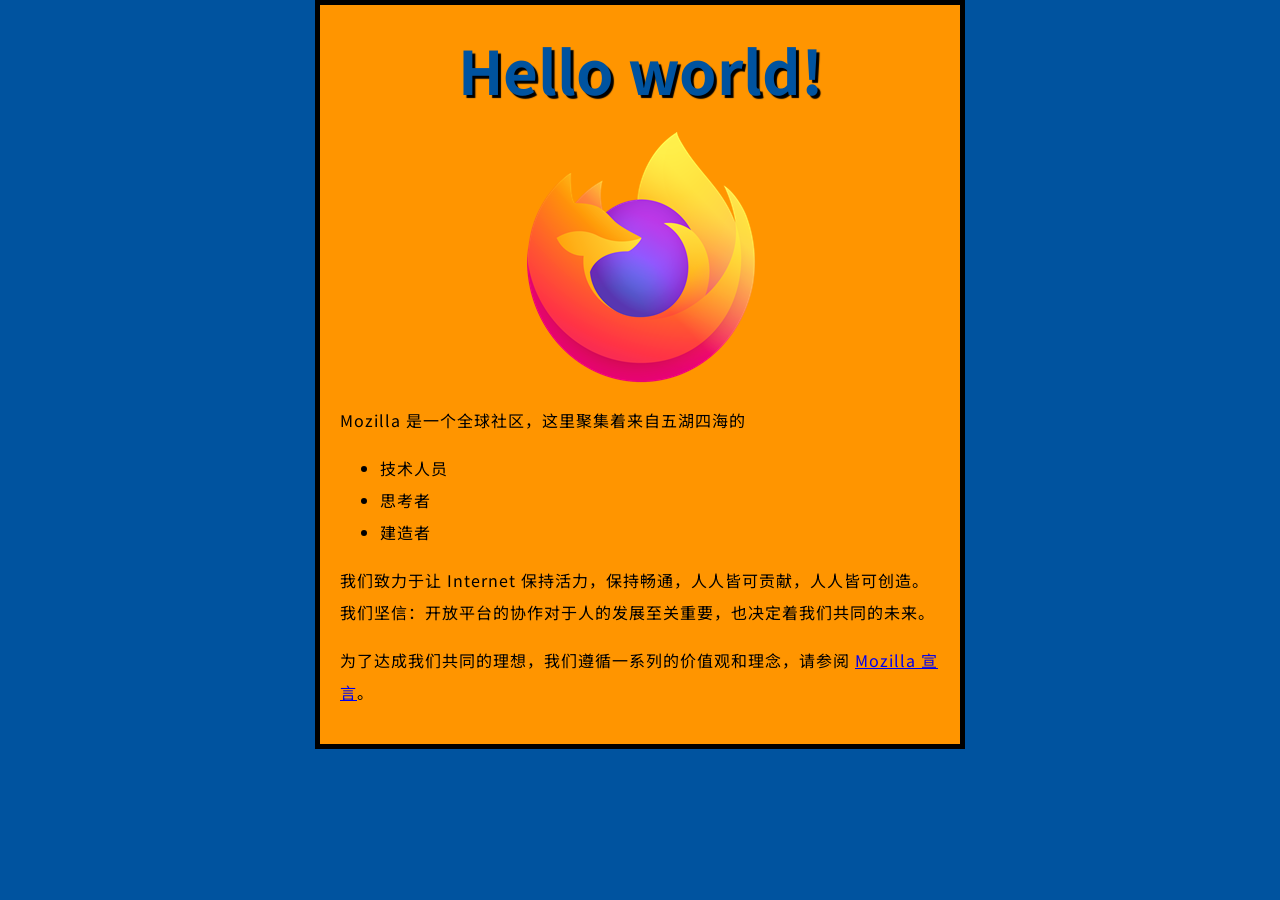
==== learn/js/index.html @ d5fc3201 "学习js" ====
<!DOCTYPE html>
<html>
<head>
    <meta charset="utf-8">
    <title>测试页面</title>
    <link href="https://fonts.googleapis.com/css?family=Noto+Sans+SC" rel="stylesheet">
    <link href="styles/style.css" rel="stylesheet">
</head>
<body>
<h1>Mozilla 酷毙了！</h1>
<img alt="Firefox 标志：一只盘旋在地球上的火狐" src="images/firefox-icon.png">

<p>Mozilla 是一个全球社区，这里聚集着来自五湖四海的</p>

<ul>
    <li>技术人员</li>
    <li>思考者</li>
    <li>建造者</li>
</ul>

<p>我们致力于让 Internet
    保持活力，保持畅通，人人皆可贡献，人人皆可创造。我们坚信：开放平台的协作对于人的发展至关重要，也决定着我们共同的未来。</p>

<p>为了达成我们共同的理想，我们遵循一系列的价值观和理念，请参阅 <a href="https://www.mozilla.org/zh-CN/about/manifesto/">Mozilla
    宣言</a>。</p>
</body>
<script defer src="testBasicGrammar.js"></script>
</html>
---- learn/js/styles/style.css ----
html {
    font-size: 10px;
    font-family: 'Noto Sans SC', sans-serif;
    background-color: #00539F;
}

body {
    width: 600px;
    margin: 0 auto;
    background-color: #FF9500;
    padding: 0 20px 20px 20px;
    border: 5px solid black;
}

h1 {
    font-size: 60px;
    text-align: center;
    margin: 0;
    padding: 20px 0;
    color: #00539F;
    text-shadow: 3px 3px 1px black;
}

p, li {
    font-size: 16px;
    line-height: 2;
    letter-spacing: 1px;
}

img {
    display: block;
    margin: 0 auto;
}
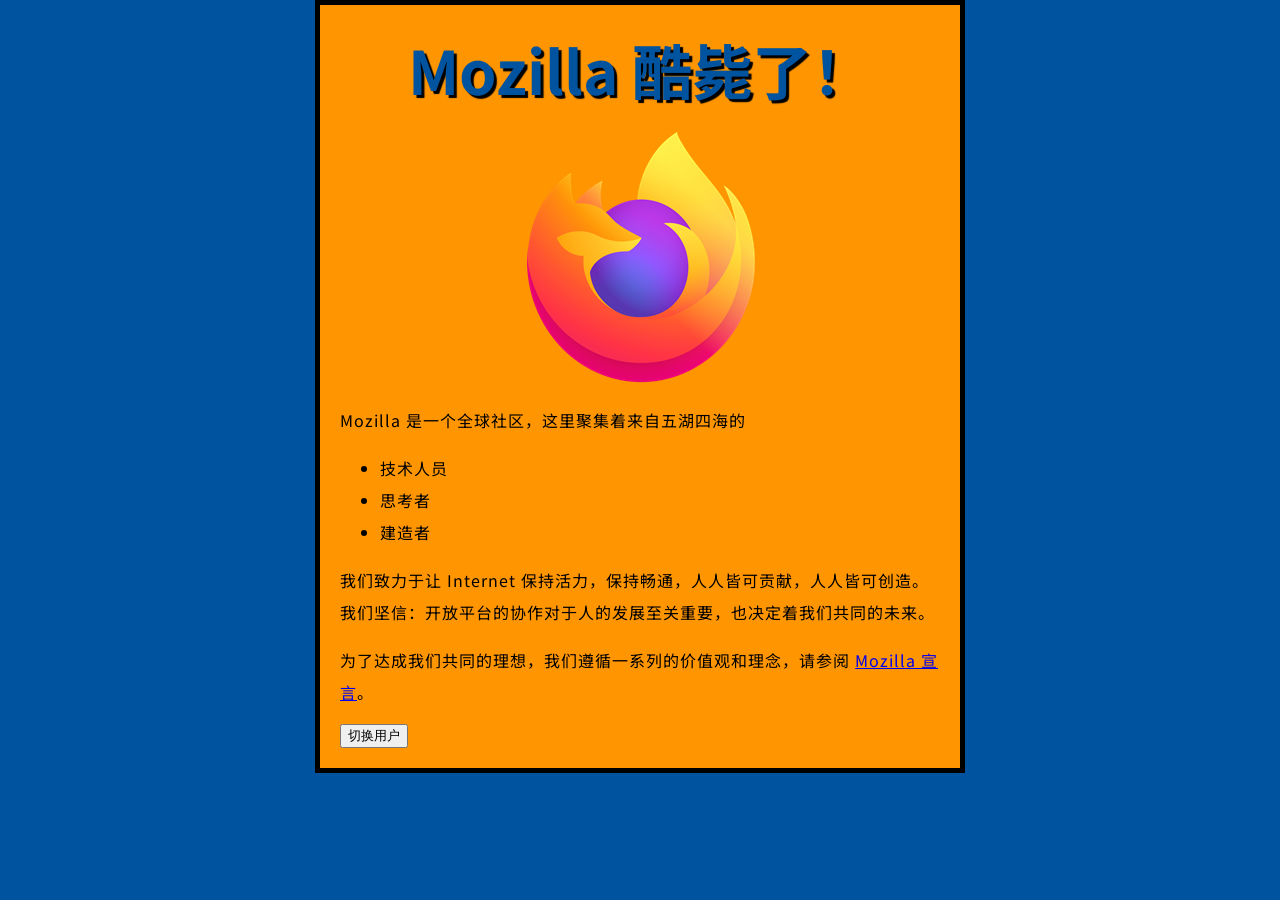
==== commit 74099961: "学习js的第一个小作业" ====
--- a/learn/js/index.html
+++ b/learn/js/index.html
@@ -24,5 +24,6 @@
 <p>为了达成我们共同的理想，我们遵循一系列的价值观和理念，请参阅 <a href="https://www.mozilla.org/zh-CN/about/manifesto/">Mozilla
     宣言</a>。</p>
 </body>
-<script defer src="testBasicGrammar.js"></script>
+<button>切换用户</button>
+<script defer src="01addWelcomeMsg.js"></script>
 </html>
